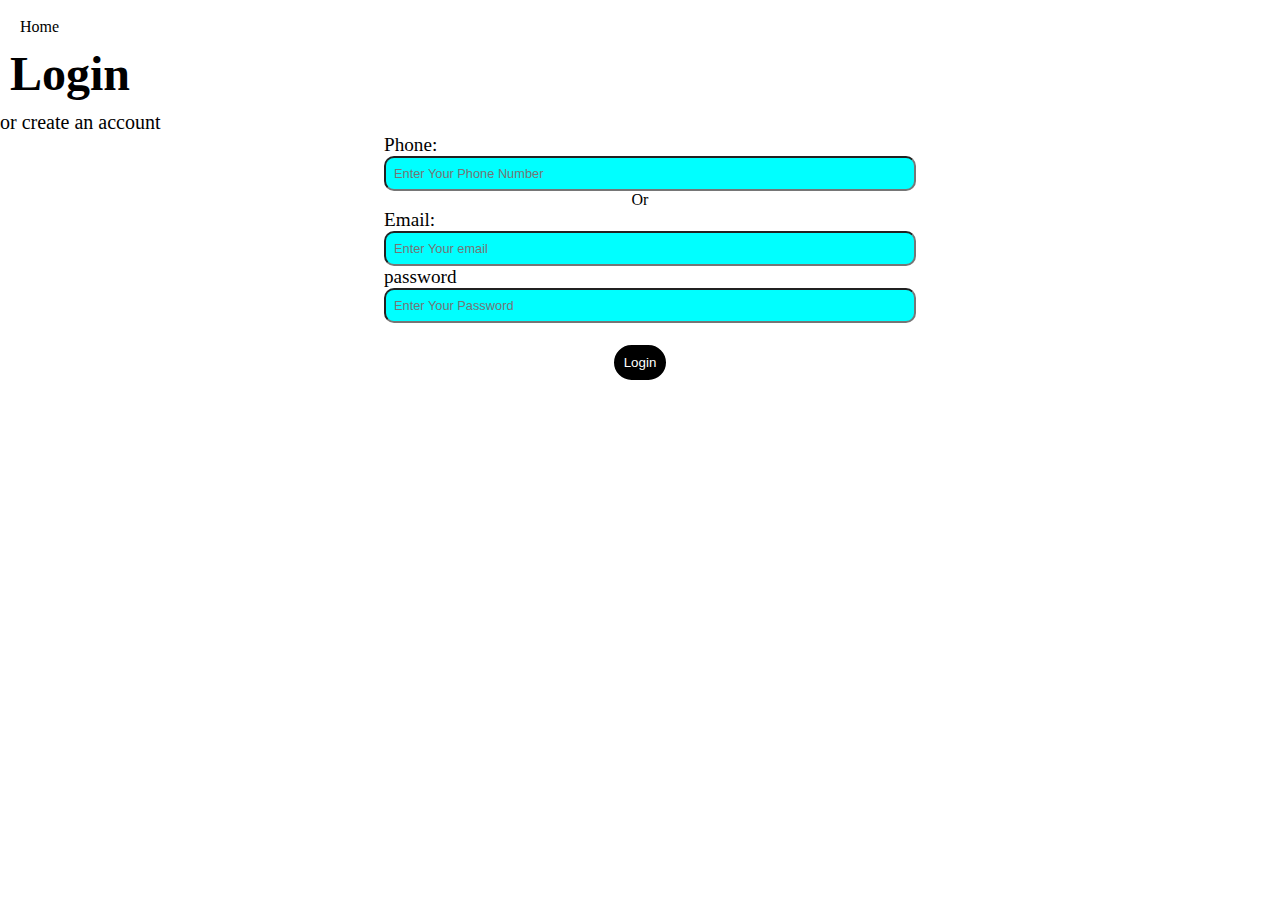
==== food delivery/login.html @ 5e046055 "Add files via upload" ====
<!DOCTYPE html>
<html lang="en">
<head>
    <meta charset="UTF-8">
    <meta name="viewport" content="width=device-width, initial-scale=1.0">
    <title>Login</title>
    <link rel="stylesheet" href="CSS/style.css">
    <link rel="stylesheet" media="screen and (max-width: 500px)" href="CSS/phone.css">
    <link rel="preconnect" href="https://fonts.googleapis.com">
    <link rel="preconnect" href="https://fonts.gstatic.com" crossorigin>
    <link href="https://fonts.googleapis.com/css2?family=Bree+Serif&display=swap" rel="stylesheet">
    <link href="https://fonts.googleapis.com/css2?family=Shantell+Sans:wght@300&display=swap" rel="stylesheet">
</head>
<body>
    <br>
    <ul id="home1">
        <li><a href="index.html">Home</a></li>
    </ul>
    <h1 class="h-primary">Login</h1>
    <div id="t">
        <p style="padding: 0px 5px 0px 0px;">or</p>
        <a href="signup.html">create an account</a>
    </div>
    <section id="login">
        <div id="login-box">
            <form action="">
                <div class="login_form-group">
                    <label for="phone">Phone: </label>
                    <input type="phone" name="name" id="name" placeholder="Enter Your Phone Number">
                </div>
                <p class="center">Or</p>
                <div class="login_form-group">
                    <label for="email">Email: </label>
                    <input type="email" name="name" id="email" placeholder="Enter Your email">
                </div>
                <div class="login_form-group">
                    <label for="password">password</label>
                    <input type="password" name="password" id="password" placeholder="Enter Your Password">
                </div>
            </form>
        </div>
        <div class="center">
            <button class="btn" type="submit" onclick="">Login</button>
        </div>
    </section>
</body>
</html>
---- food delivery/CSS/style.css ----
/* CSS Reset */

*{
    margin: 0;
    padding: 0;
}

html{
    scroll-behavior: smooth;
}
/* CSS Variables */
:root{
    --navbar-height: 60px;
}

/* Navigation Bar */
#navbar{
    position: sticky;
    display: flex;
    align-items: center;
    top: 0px;
}

#navbar::before{
    content: "";
    background-color: black;
    top: 0px;
    left: 0px;
    opacity: 0.5;
    position: absolute;
    height: 100%;
    width: 100%;
    z-index: -1;
}

/* Navigation Bar: Logo and Image */
#logo{
    margin: 10px 30px;
}

/* Navigation Bar: List Styling */
#navbar ul{
    display: flex;
}

#navbar ul li{
    list-style: none;
    /* font-size: 10px; */
}

#navbar ul li a{
    display: block;
    color: white;
    padding: 3px 20px;
    border-radius: 20px;
    text-decoration: none;
}

#navbar ul li a:hover{
    color: black;
    background-color: white;
}

/* Home Section */
#home{
    display: flex;
    flex-direction: column;
    padding: 10px 20px;
    height: 410px;
    justify-content: center;
    align-items: center;
}
#home::before{
    content: "";
    background: url("../img/bg4.jpg") no-repeat center center/cover;
    opacity: 0.8;
    position: absolute;
    top: 0px;
    left: 0px;
    height: 70%;
    width: 100%;
    z-index: -1;
}
#home h1{
    color: white;
    text-align: left;
    font-size: 3rem;
}

#home p{
    color: white;
    padding: 10px;
    font-size: 15px;
    text-align: center;
    font-family: 'Bree Serif';
    width: 500px;
}

.btn{
    color: white;
    background-color: black;
    margin: 10px;
    padding: 10px;
    border: 2px solid white;
    border-radius: 20px;
    cursor: pointer;
}
.btn:hover{
    color: black;
    background-color: white;
    border:2px solid black;
}

/* Services */
#services{
    display: flex;
    margin: 10px;
}
#services .box{
    margin: 5px;
    padding: 10px;
    border: 2px solid black;
    border-radius: 10px;
    background-color: rgb(231, 222, 222);
}
#services .box img{
    display: block;
    margin: auto;
    height: 150px;
    border-radius: 10px;
}
#services .box p{
    padding: 10px;
}

/* Contact Us*/
#contact{
    position: relative;
}
#contact::before{
    content: "";
    position: absolute;
    height: 100%;
    width: 100%;
    opacity: 0.5;
    z-index: -1;
    background: url("../img/contactus_bg.jpg") no-repeat center center/cover;
}
#contact-box{
    display: flex;
    justify-content: center;
    align-items: center;
    padding-bottom: 10px;
}

#contact-box input,
#contact-box textarea{
    width: 100%;
    padding: 0.5rem;
    font-size: 0.8rem;
    border-radius: 10px;
}
#contact-box form{
    width: 40%;
}
#contact-box label{
    font-size: 1.2rem;
}

/* Footer */
#footer-section{
    display: flex;
    justify-content: center;
    background-color: rgb(189, 232, 232);
}
#footer-section p{
    font-size: 1rem;
}
#footer-section img{
    margin: 0px 10px;
    height: 30px;
}

/* Utility classes */
.center{
    text-align: center;
    align-items: center;
}
.h-primary{
    font-size: 3rem;
    padding: 10px;
}
.h-secondary{
    font-size: 2rem;
    padding: 10px;
}
/* Login*/
#login-box{
    display: flex;
    justify-content: center;
    align-items: center;
    padding-bottom: 10px;
}

#login-box input,
#login-box textarea{
    width: 100%;
    padding: 0.5rem;
    font-size: 0.8rem;
    border-radius: 10px;
}
#login-box form{
    width: 40%;
}
#login-box label{
    font-size: 1.2rem;
}
.login_form-group input{
    background-color: aqua;
    margin: 10;
}

#home1 li a{
    color: black;
    padding: 3px 20px;
    border-radius: 15px;
    text-decoration: none;
}
#home1 li a:hover{
    color: white;
    background-color: black;
}
#t{
    display: flex;
    font-size: 20px;
}
#t a{
    color: black;
    text-decoration: none;
}
#t a:hover{
    color: orange;
}
---- food delivery/CSS/phone.css ----
/* Navigation Section */
#navbar{
    flex-direction: column;
}

#navbar ul{}

/* Home */

#home{
    height: 400px;
}
#home::before{
    height: 500px;
}
#home p{
    font-size: 10px;
}

/* Services */
#services{
    flex-direction: column;
}
/* Contact Section */

#contact{}
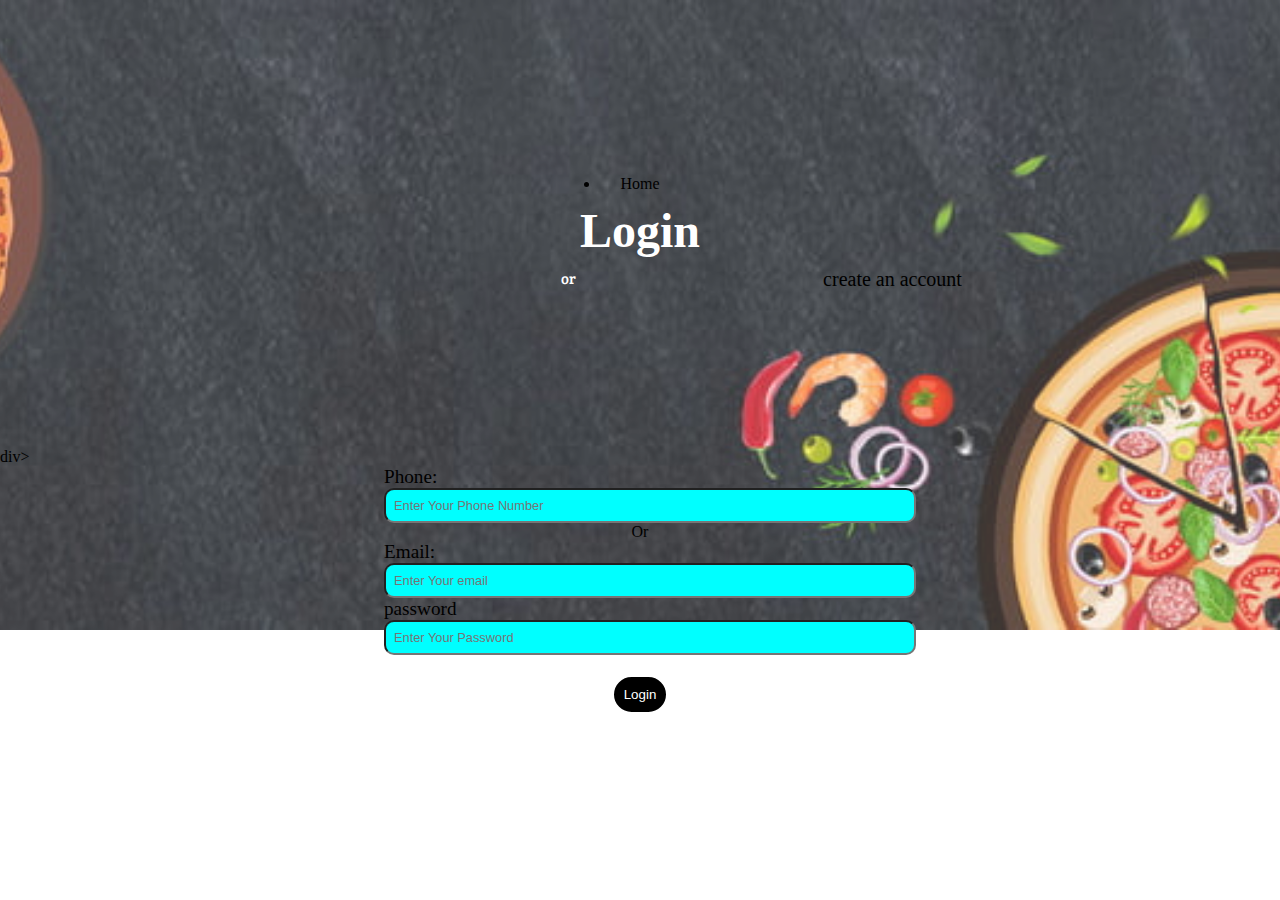
==== commit 69466249: "Update login.html" ====
--- a/food delivery/login.html
+++ b/food delivery/login.html
@@ -13,6 +13,7 @@
 </head>
 <body>
     <br>
+    <div id="home">
     <ul id="home1">
         <li><a href="index.html">Home</a></li>
     </ul>
@@ -21,6 +22,7 @@
         <p style="padding: 0px 5px 0px 0px;">or</p>
         <a href="signup.html">create an account</a>
     </div>
+    </div>div>
     <section id="login">
         <div id="login-box">
             <form action="">
@@ -44,4 +46,4 @@
         </div>
     </section>
 </body>
-</html>+</html>
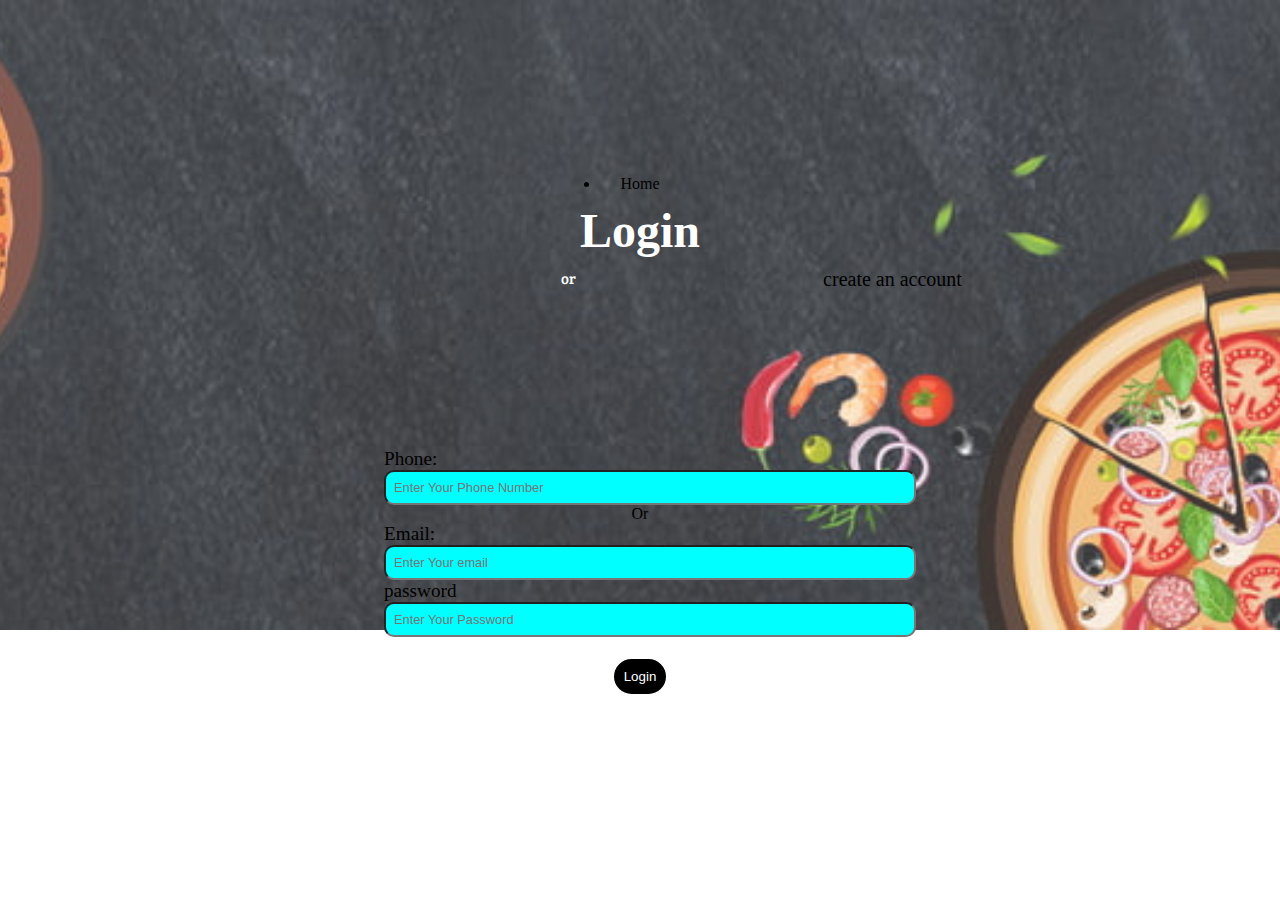
==== commit 003b71e7: "Update login.html" ====
--- a/food delivery/login.html
+++ b/food delivery/login.html
@@ -22,7 +22,7 @@
         <p style="padding: 0px 5px 0px 0px;">or</p>
         <a href="signup.html">create an account</a>
     </div>
-    </div>div>
+    </div>
     <section id="login">
         <div id="login-box">
             <form action="">
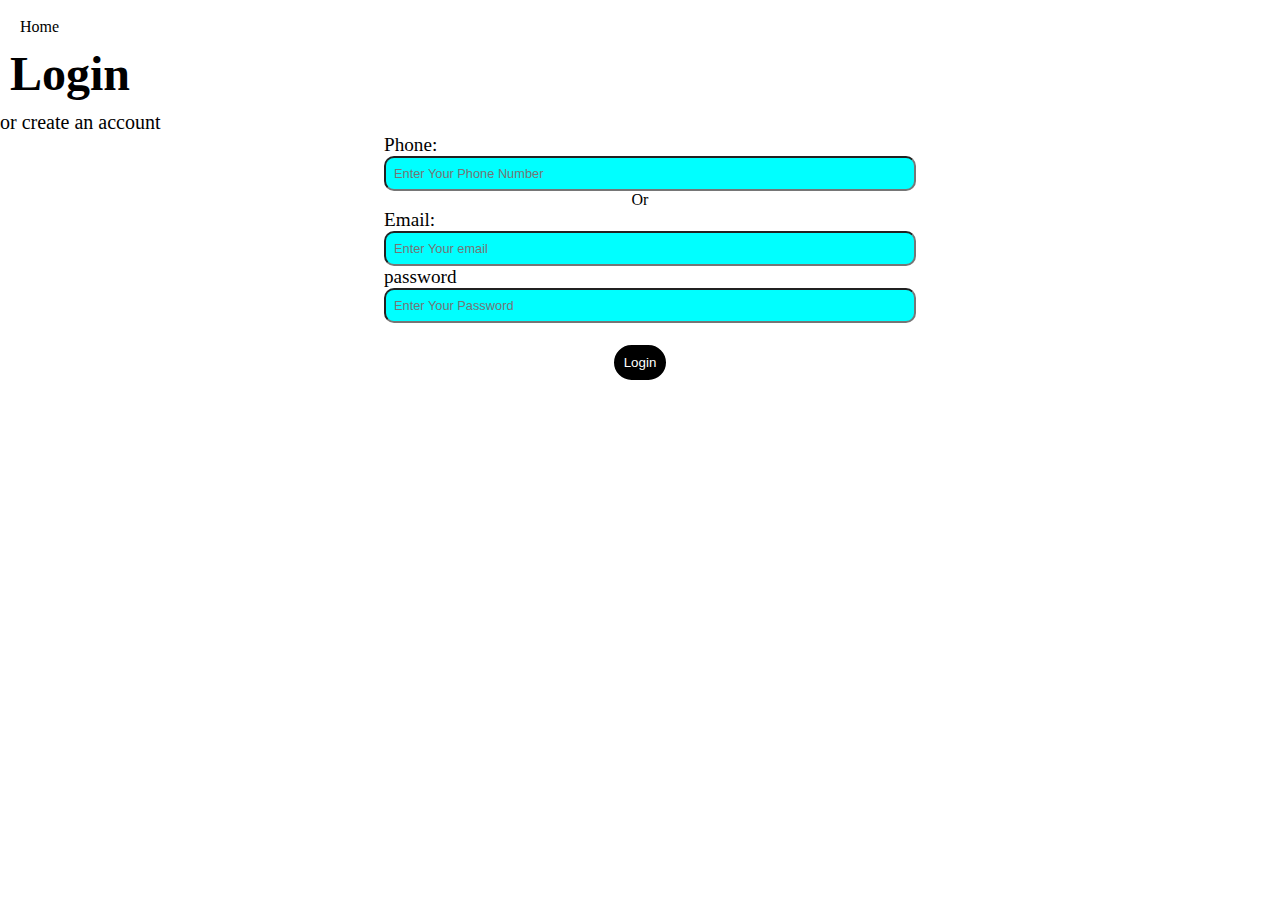
==== commit e82b3d2f: "Update login.html" ====
--- a/food delivery/login.html
+++ b/food delivery/login.html
@@ -13,7 +13,6 @@
 </head>
 <body>
     <br>
-    <div id="home">
     <ul id="home1">
         <li><a href="index.html">Home</a></li>
     </ul>
@@ -21,7 +20,6 @@
     <div id="t">
         <p style="padding: 0px 5px 0px 0px;">or</p>
         <a href="signup.html">create an account</a>
-    </div>
     </div>
     <section id="login">
         <div id="login-box">
